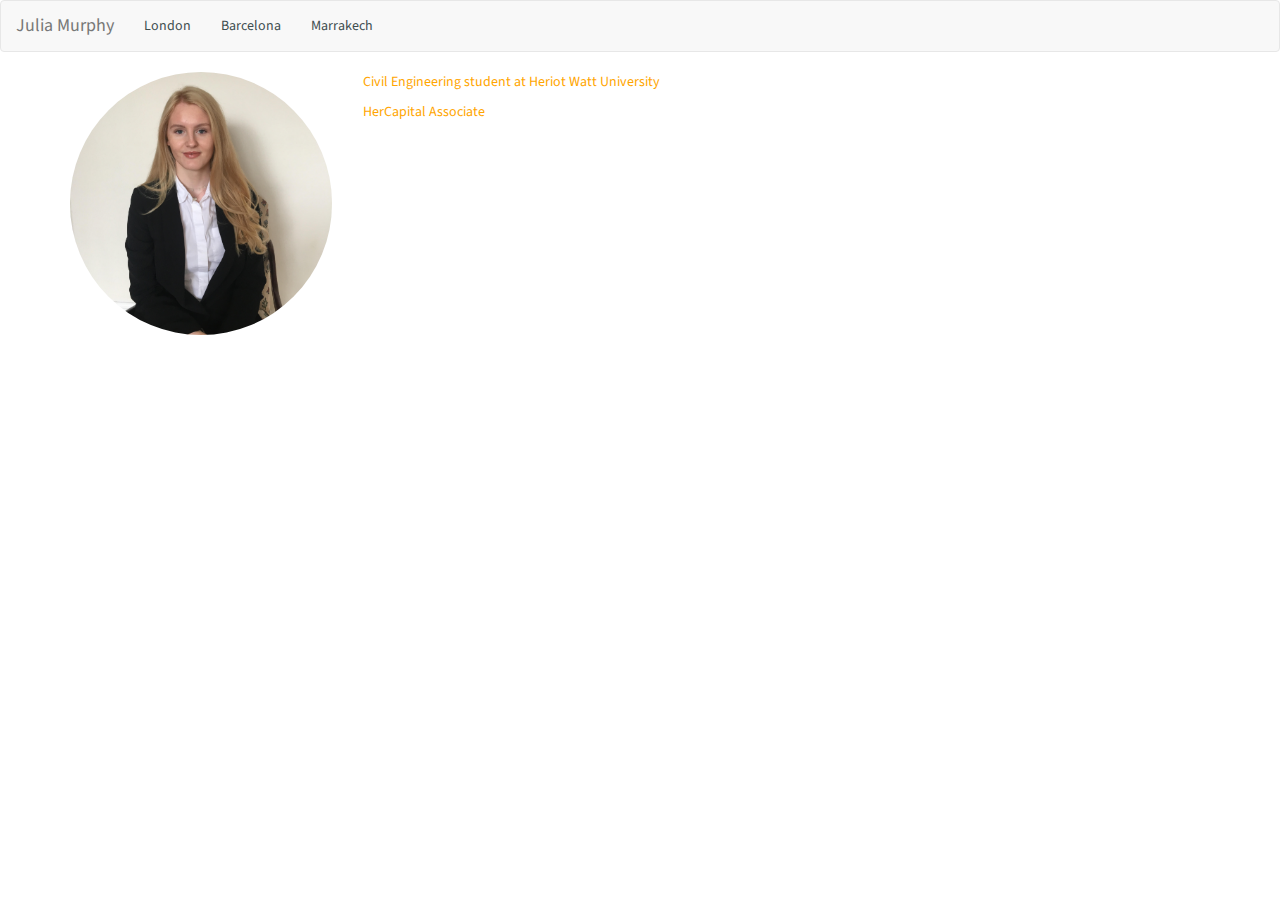
==== index.html @ 18697197 "lots" ====
<!DOCTYPE html>
<html>
<head>
	<link rel="stylesheet" href="https://use.fontawesome.com/releases/v5.1.0/css/all.css" integrity="sha384-lKuwvrZot6UHsBSfcMvOkWwlCMgc0TaWr+30HWe3a4ltaBwTZhyTEggF5tJv8tbt" crossorigin="anonymous">
	<link href="https://fonts.googleapis.com/css?family=Source+Sans+Pro" rel="stylesheet">
	<title>Bootstrap</title>
	<link rel="stylesheet" href="https://maxcdn.bootstrapcdn.com/bootstrap/3.3.7/css/bootstrap.min.css" integrity="sha384-BVYiiSIFeK1dGmJRAkycuHAHRg32OmUcww7on3RYdg4Va+PmSTsz/K68vbdEjh4u" crossorigin="anonymous">
	
	<script
  src="https://code.jquery.com/jquery-3.3.1.slim.min.js"
  integrity="sha256-3edrmyuQ0w65f8gfBsqowzjJe2iM6n0nKciPUp8y+7E="
  crossorigin="anonymous"></script>

	<script src="https://maxcdn.bootstrapcdn.com/bootstrap/3.3.7/js/bootstrap.min.js" integrity="sha384-Tc5IQib027qvyjSMfHjOMaLkfuWVxZxUPnCJA7l2mCWNIpG9mGCD8wGNIcPD7Txa" crossorigin="anonymous"></script>
<link rel="stylesheet" type="text/css" href="css/index.css">

</head>
<body>
		<nav class="navbar navbar-default">
	  <div class="container-fluid">
	    <!-- Brand and toggle get grouped for better mobile display -->
	    <div class="navbar-header">
	      <button type="button" class="navbar-toggle collapsed" data-toggle="collapse" data-target="#bs-example-navbar-collapse-1" aria-expanded="false">
	        <span class="sr-only">Toggle navigation</span>
	        <span class="icon-bar"></span>
	        <span class="icon-bar"></span>
	        <span class="icon-bar"></span>
	      </button>
	      <a class="navbar-brand" href="index.html">Julia Murphy</a>
	    </div>

	    <!-- Collect the nav links, forms, and other content for toggling -->
	    <div class="collapse navbar-collapse" id="bs-example-navbar-collapse-1">
	      <ul class="nav navbar-nav">
	       
	        
	        <li><a href="london.html">London</a></li>
	        <li><a href="barcelona.html">Barcelona</a></li>
	          <li><a href="marrakech.html">Marrakech</a></li>
	      </ul>
	     
	     
	    </div><!-- /.navbar-collapse -->
	  </div><!-- /.container-fluid -->
	</nav>

<div class="container">
		<div class="row">
			<div class="col-sm-3 text-center">
				<img src="images/juliaheadshot.jpg" class="img-circle img-responsive">
			</div>
			<div class="col-sm-9 subheading">
				<p>Civil Engineering student at Heriot Watt University</p>
				<p>HerCapital Associate</p>
			</div>
		</div
		
	</div>
</div>
</body>
</html>
---- css/index.css ----
body {
		font-family: 'Source Sans Pro', sans-serif;
	}

	.container {
    padding-right: 15px;
    padding-left: 15px;
    margin-right: auto;
    margin-left: auto;
}
	
	.row {
    
    color: orange;
	}

	a {
		color: 	#BC8F8F;
	}

	}
	.navbar-default {
		background-color: #FACFAD;
		border-color: #F8BD7F;s
	}

	.navbar-default .navbar-nav>li>a {
	    color: #3E4E50;s
	}

	/*.subheading {
		padding-top: 15px;
		font-family: 'Source Sans Pro', sans-serif;
		color: #3E4E50;
		font-size: 20px;
		margin-left: 20px;
	}
*/
	.content img {
		max-width: 400px;
		margin-bottom:10px;
	}

	.restaurant_heading {
		color: pink;
	}

	.Bao {
		color: red;
		
	}
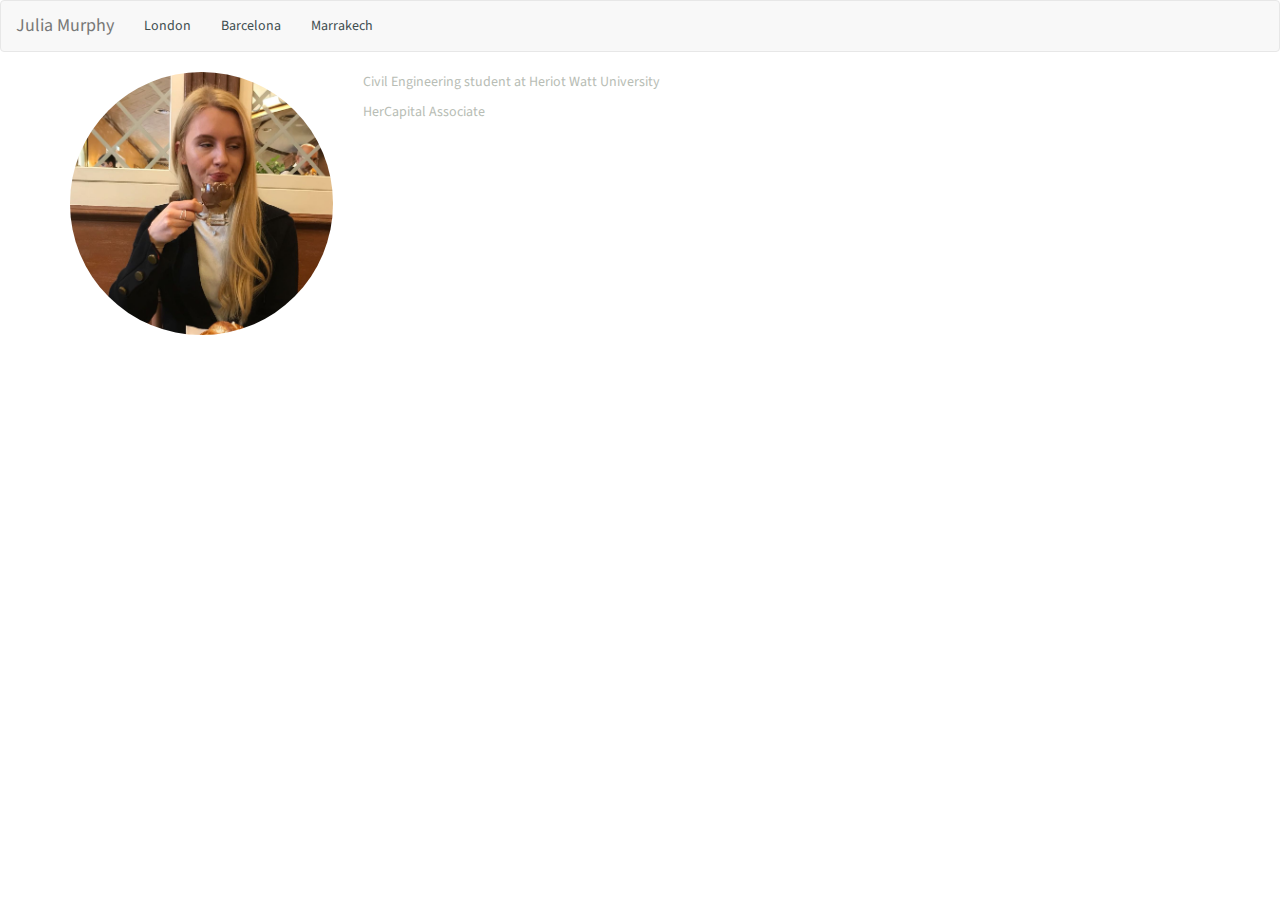
==== commit c01df1f1: "food" ====
--- a/index.html
+++ b/index.html
@@ -47,7 +47,7 @@
 <div class="container">
 		<div class="row">
 			<div class="col-sm-3 text-center">
-				<img src="images/juliaheadshot.jpg" class="img-circle img-responsive">
+				<img src="images/profilefoto.jpg" class="img-circle img-responsive">
 			</div>
 			<div class="col-sm-9 subheading">
 				<p>Civil Engineering student at Heriot Watt University</p>
--- a/css/index.css
+++ b/css/index.css
@@ -2,13 +2,18 @@
 		font-family: 'Source Sans Pro', sans-serif;
 	}
 
+	.col-sm-9 {
+		color: #B8BDB5;
+	}
 	.container {
     padding-right: 15px;
     padding-left: 15px;
     margin-right: auto;
     margin-left: auto;
 }
-	
+	h1 {
+		color: #F4D5B0;
+	}
 	.row {
     
     color: orange;
@@ -46,6 +51,6 @@
 	}
 
 	.Bao {
-		color: red;
 		
-	}+		
+	}
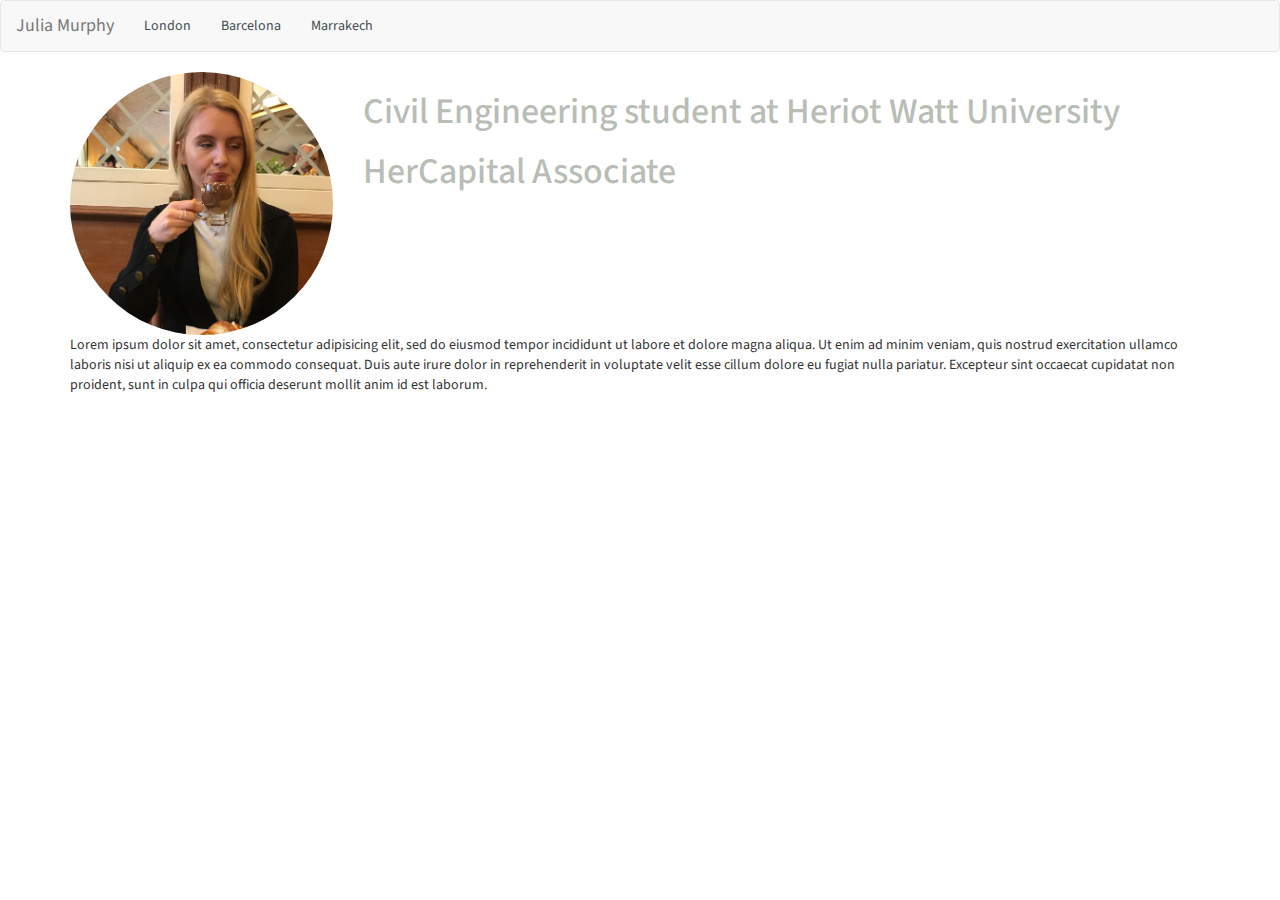
==== commit 9f43de47: "lunch" ====
--- a/index.html
+++ b/index.html
@@ -50,11 +50,22 @@
 				<img src="images/profilefoto.jpg" class="img-circle img-responsive">
 			</div>
 			<div class="col-sm-9 subheading">
-				<p>Civil Engineering student at Heriot Watt University</p>
-				<p>HerCapital Associate</p>
+				<h1>Civil Engineering student at Heriot Watt University</h1>
+				<h1>HerCapital Associate</h1>
 			</div>
 		</div
+
 		
+				<p>Lorem ipsum dolor sit amet, consectetur adipisicing elit, sed do eiusmod
+				tempor incididunt ut labore et dolore magna aliqua. Ut enim ad minim veniam,
+				quis nostrud exercitation ullamco laboris nisi ut aliquip ex ea commodo
+				consequat. Duis aute irure dolor in reprehenderit in voluptate velit esse
+				cillum dolore eu fugiat nulla pariatur. Excepteur sint occaecat cupidatat non
+				proident, sunt in culpa qui officia deserunt mollit anim id est laborum.</p>
+			</div>
+		</div>
+	</div>
+		</div>
 	</div>
 </div>
 </body>
--- a/css/index.css
+++ b/css/index.css
@@ -1,7 +1,9 @@
 	body {
 		font-family: 'Source Sans Pro', sans-serif;
 	}
-
+h1 subheading{
+		color: #F4D5B0;
+	}
 	.col-sm-9 {
 		color: #B8BDB5;
 	}
@@ -11,18 +13,13 @@
     margin-right: auto;
     margin-left: auto;
 }
-	h1 {
-		color: #F4D5B0;
-	}
-	.row {
-    
-    color: orange;
-	}
 
 	a {
 		color: 	#BC8F8F;
 	}
-
+	.row {
+		color: #F4D5B0;
+	}
 	}
 	.navbar-default {
 		background-color: #FACFAD;
@@ -46,9 +43,7 @@
 		margin-bottom:10px;
 	}
 
-	.restaurant_heading {
-		color: pink;
-	}
+	
 
 	.Bao {
 		
